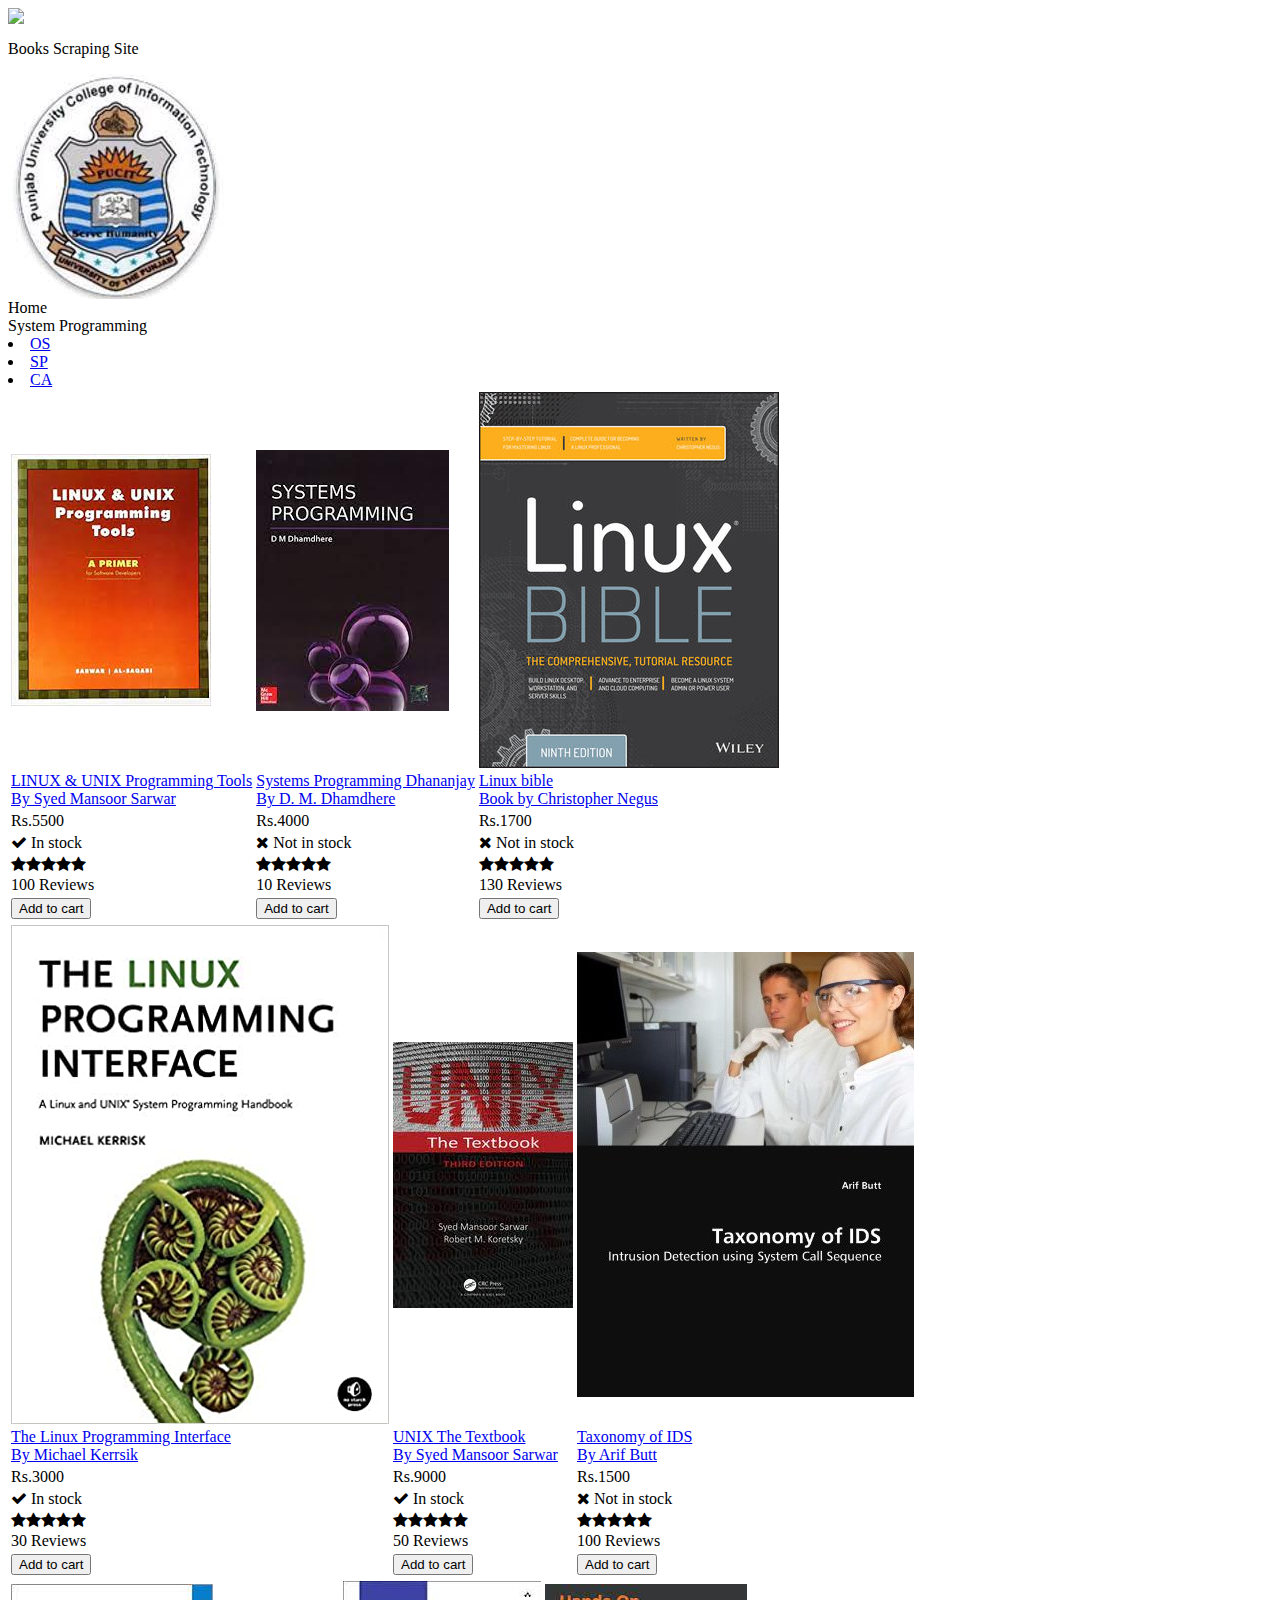
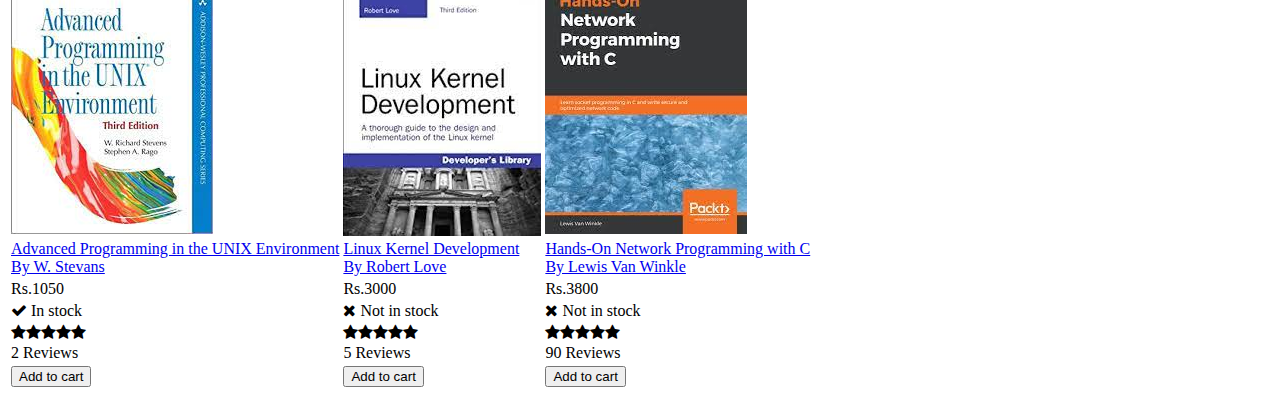
==== SP.html @ 7e35c6cb "Web pages for scraping" ====
<html lang="en">
<head>
    <meta charset="UTF-8">
    <meta http-equiv="X-UA-Compatible" content="IE=edge">
    <meta name="viewport" content="width=device-width, initial-scale=1.0">

    <link rel="stylesheet" href="index.css">
    <link rel="stylesheet" href="https://cdnjs.cloudflare.com/ajax/libs/font-awesome/4.7.0/css/font-awesome.min.css"> <!--for icons of tick and cross ans star for in stock-->

    <title>SP</title>
</head>
<body>

    <!-- we can have a div here with class header that works same and header tag is more semantic readable -->
    <header class="header">
        <img src="images/arif.jpg">
         <p> Books Scraping Site </br></p>
         <img src="images/pucit.jpg">
    </header>
    
    <section class="navigation">
        <div id="home">Home</div>
        <div id="book_title">System Programming</div>
        <div class="books_titles">
            <li class="books_titles_item"><a href="index.html">OS</a></li>
            <li class="books_titles_item"><a href="#">SP</a></li>
            <li class="books_titles_item"><a href="CA.html">CA</a></li>
        </div>
    </section>

    <main>

        


        <!-- First 3 books for second table-->
        <table class="books">

            <tr> 
                <td><img src="images/Linux and unix programming tools.jpg" alt="" title="This book approaches the LINUX environment as a programming&#10; companion. No previous exposure to LINUX is necessary to utilize&#10; this text."></td>
                <td><img src="images/sp dhannajey.jpg" alt="" title="It covers computers' data representation, explains how computer architecture&#10; and its underlying meaning changed over the years, and examines&#10; the implementations and performance enhancements of the central processing unit (CPU)."></td>
                <td><img src="images/linux bible.jpg" alt="" title="It includes information on cloud computing, with new guidance on containerization,&#10; Ansible automation, and Kubernetes and OpenShift. With a&#10; focus on RHEL 8"></td>
            </tr> 
            
            <tr>
                <td><p><a href="https://www.amazon.com/LINUX-UNIX-Programming-Tools-Developers/dp/0201773457/ref=sr_1_fkmr0_2?crid=166TEY9G7BJUC&amp&keywords=system+programming+mansoor+sarwer&amp&qid=1653381075&amp&s=books&amp&sprefix=system+programming+mansoor+sarwer%2Cstripbooks-intl-ship%2C279&amp&sr=1-2-fkmr0" target="_blank">LINUX & UNIX Programming Tools </br> By Syed Mansoor Sarwar</a></p></td>
                <td><p><a href="https://www.amazon.com/s?k=system+programming+D.+M.+Dhamdhere&i=stripbooks-intl-ship&crid=3GNJI20WT3XIM&sprefix=system+programming+d.+m.+dhamdhere%2Cstripbooks-intl-ship%2C299&ref=nb_sb_noss" target="_blank">Systems Programming Dhananjay </br> By  D. M. Dhamdhere </a></p></td>
                <td><p><a href="https://www.amazon.com/Linux-Bible-Christopher-Negus/dp/111821854X" target="_blank">Linux bible </br> Book by Christopher Negus</a></p></td>
            </tr>
    
            <tr>
                <td><p class="left_allign price">Rs.5500</p></td>
                <td><p class="left_allign price">Rs.4000</p></td>
                <td><p class="left_allign price">Rs.1700</p></td>
            </tr>
    
            <tr>
                <td><p class="in_stock left_allign"><i class="fa fa-check" aria-hidden="true"></i> In stock</p></td>
                <td><p class="not_stock left_allign"><i class="fa fa-times" aria-hidden="true"></i> Not in stock</p></td>
                <td><p class="not_stock left_allign"><i class="fa fa-times" aria-hidden="true"></i> Not in stock</p></td>
            </tr>
    
            <tr>
                <td><span class="fa fa-star left_allign"></span><span class="fa fa-star left_allign"></span><span class="fa fa-star left_allign"></span><span class="fa fa-star left_allign not_filled"></span><span class="fa fa-star left_allign not_filled"></span></td>
                <td><span class="fa fa-star left_allign"></span><span class="fa fa-star left_allign"></span><span class="fa fa-star left_allign not_filled"></span><span class="fa fa-star left_allign not_filled"></span><span class="fa fa-star left_allign not_filled"></span></td>
                <td><span class="fa fa-star left_allign"></span><span class="fa fa-star left_allign"></span><span class="fa fa-star left_allign"></span><span class="fa fa-star left_allign"></span><span class="fa fa-star left_allign not_filled"></span></td>
            </tr>
    
            <tr>
                <td><p class="left_allign review" data-rating="100">100 Reviews</p></td>
                <td><p class="left_allign review" data-rating="10">10 Reviews</p></td>
                <td><p class="left_allign review" data-rating="130">130 Reviews</p></td>
            </tr>
    
            <tr>
                <td><button>Add to cart</button></td>
                <td><button>Add to cart</button></td>
                <td><button>Add to cart</button></td>
            </tr>
    
            </table>
        
         <!-- Second three books    -->
        <table class="books">
    
            <tr> 
                <td><img src="images/linux programming interface.jpg" alt="" title="The Linux Programming Interface (TLPI) is the definitive guide &#10; to the Linux and UNIX programming interface—the interface&#10; employed by nearly every application that runs on a &#10;Linux or UNIX system."></td>
                <td><img src="images/Unix.jpg" alt="" title="It covers many topics not covered in older, more traditional textbook &#10;approaches, such as Python, UNIX System Programming from basics to &#10;socket-based network programming using the client-server paradigm, the &#10;Zettabyte File System (ZFS), and the highly developed X Windows-based&#10; KDE and Gnome GUI desktop environments"></td>
                <td><img src="images/taxonomy.jpg" alt="" title="Intrusion Detection using System Call Sequence"></td>    
            </tr>   
    
            <tr>
                <td><p><a href="https://www.amazon.com/dp/1593272200?tag=uuid10-20" target="_blank">The Linux Programming Interface </br>By Michael Kerrsik</a></p></td>
                <td><p><a href="https://www.google.com/search?q=Unix+the+textbook+by+mansoor&rlz=1C1CHBD_enPK987PK987&oq=unix+the+textbook+by+mansoor&aqs=chrome.0.69i59j69i57j69i59j69i60l5.4419j0j7&sourceid=chrome&ie=UTF-8" target="_blank">UNIX The Textbook</br>By Syed Mansoor Sarwar</a></p></td>
                <td><p><a href="https://www.amazon.in/Taxonomy-Ids-Arif-Butt/dp/3639294092" target="_blank">Taxonomy of IDS </br>By Arif Butt</a></p></td>
            </tr>
    
            <tr>
                <td><p class="left_allign price">Rs.3000</p></td>
                <td><p class="left_allign price">Rs.9000</p></td>
                <td><p class="left_allign price">Rs.1500</p></td>
            </tr>
    
            <tr>
                <td><p class="in_stock left_allign"><i class="fa fa-check" aria-hidden="true"></i> In stock</p></td>
                <td><p class="in_stock left_allign"><i class="fa fa-check" aria-hidden="true"></i> In stock</p></td>
                <td><p class="not_stock left_allign"><i class="fa fa-times" aria-hidden="true"></i> Not in stock</p></td>
            </tr>
               
            <tr>
                <td><span class="fa fa-star left_allign"></span><span class="fa fa-star left_allign"></span><span class="fa fa-star left_allign not_filled"></span><span class="fa fa-star left_allign not_filled"></span><span class="fa fa-star left_allign not_filled"></span></td>
                <td><span class="fa fa-star left_allign"></span><span class="fa fa-star left_allign"></span><span class="fa fa-star left_allign"></span><span class="fa fa-star left_allign"></span><span class="fa fa-star left_allign not_filled"></span></td>
                <td><span class="fa fa-star left_allign"></span><span class="fa fa-star left_allign"></span><span class="fa fa-star left_allign"></span><span class="fa fa-star left_allign"></span><span class="fa fa-star left_allign not_filled"></span></td>
            </tr>
    
            <tr>
                <td><p class="left_allign review" data-rating="30">30 Reviews</p></td>
                <td><p class="left_allign review" data-rating="50">50 Reviews</p></td>
                <td><p class="left_allign review" data-rating="100">100 Reviews</p></td>
            </tr>
    
            <tr>
                <td><button>Add to cart</button></td>
                <td><button>Add to cart</button></td>
                <td><button>Add to cart</button></td>
            </tr>
    
            </table>        

        
        <!-- last 3 books -->
        <table>
            
        <tr>
            <td><img src="images/advanced programming in unix.jpg" alt="" title="This book approaches the LINUX environment as a programming&#10; companion. No previous exposure to LINUX is necessary to utilize&#10; this text."></td>
            <td><img src="images/Linux kernel development.jpg" alt="" title="It covers computers' data representation, explains how computer architecture&#10; and its underlying meaning changed over the years, and examines&#10; the implementations and performance enhancements of the central processing unit (CPU)."></td>
            <td><img src="images/hands on network programming.jpg" alt="" title="It includes information on cloud computing, with new guidance on containerization,&#10; Ansible automation, and Kubernetes and OpenShift. With a&#10; focus on RHEL 8"></td>
        </tr>

        <tr>
            <td><p><a href="https://www.amazon.com/dp/0321637739?tag=uuid10-20" target="_blank">Advanced Programming in the UNIX Environment </br> By W. Stevans</a></p></td>
            <td><p><a href="https://www.amazon.com/Linux-Kernel-Development-Robert-Love/dp/0672329468/ref=pd_sbs_sccl_2_5/136-2951235-1153924?pd_rd_w=fpn08&amp&pf_rd_p=3676f086-9496-4fd7-8490-77cf7f43f846&amp&pf_rd_r=018JW607S91GVPH6PKRX&amp&pd_rd_r=1240354e-9fb5-4f40-bb7a-26a239fe29d3&amp&pd_rd_wg=XdIxU&amp&pd_rd_i=0672329468&amp&psc=1" target="_blank">Linux Kernel Development</br> By Robert Love</a></p></td>
            <td><p><a href="https://www.amazon.com/Hands-Network-Programming-programming-optimized/dp/1789349869/ref=sr_1_1?crid=11FC0M0GAFA21&amp&keywords=unix+network+programming+2019&amp&qid=1653381349&amp&s=books&amp&sprefix=unix+network+programming+2019%2Cstripbooks-intl-ship%2C356&amp&sr=1-1" target="_blank">Hands-On Network Programming with C </br> By Lewis Van Winkle</p></a></td>
        </tr>

        <tr>
            <td><p class="left_allign price">Rs.1050</p></td>
            <td><p class="left_allign price">Rs.3000</p></td>
            <td><p class="left_allign price">Rs.3800</p></td>
        </tr>

        <tr>
            <td><p class="in_stock left_allign"><i class="fa fa-check" aria-hidden="true"></i> In stock</p></td>
            <td><p class="not_stock left_allign"><i class="fa fa-times" aria-hidden="true"></i> Not in stock</p></td>
            <td><p class="not_stock left_allign"><i class="fa fa-times" aria-hidden="true"></i> Not in stock</p></td>
        </tr>

        <tr>
            <td><span class="fa fa-star left_allign"></span><span class="fa fa-star left_allign not_filled"></span><span class="fa fa-star left_allign not_filled"></span><span class="fa fa-star left_allign not_filled"></span><span class="fa fa-star left_allign not_filled"></span></td>
            <td><span class="fa fa-star left_allign"></span><span class="fa fa-star left_allign"></span><span class="fa fa-star left_allign"></span><span class="fa fa-star left_allign"></span><span class="fa fa-star left_allign not_filled"></span></td>
            <td><span class="fa fa-star left_allign"></span><span class="fa fa-star left_allign not_filled"></span><span class="fa fa-star left_allign not_filled"></span><span class="fa fa-star left_allign not_filled"></span><span class="fa fa-star left_allign not_filled"></span></td>
        </tr>

        <tr>
            <td><p class="left_allign review" data-rating="2">2 Reviews</p></td>
            <td><p class="left_allign review" data-rating="5">5 Reviews</p></td>
            <td><p class="left_allign review" data-rating="90">90 Reviews</p></td>
        </tr>

        <tr>
            <td><button>Add to cart</button></td>
            <td><button>Add to cart</button></td>
            <td><button>Add to cart</button></td>
        </tr>

        </table>
</main>
</body>
</html>
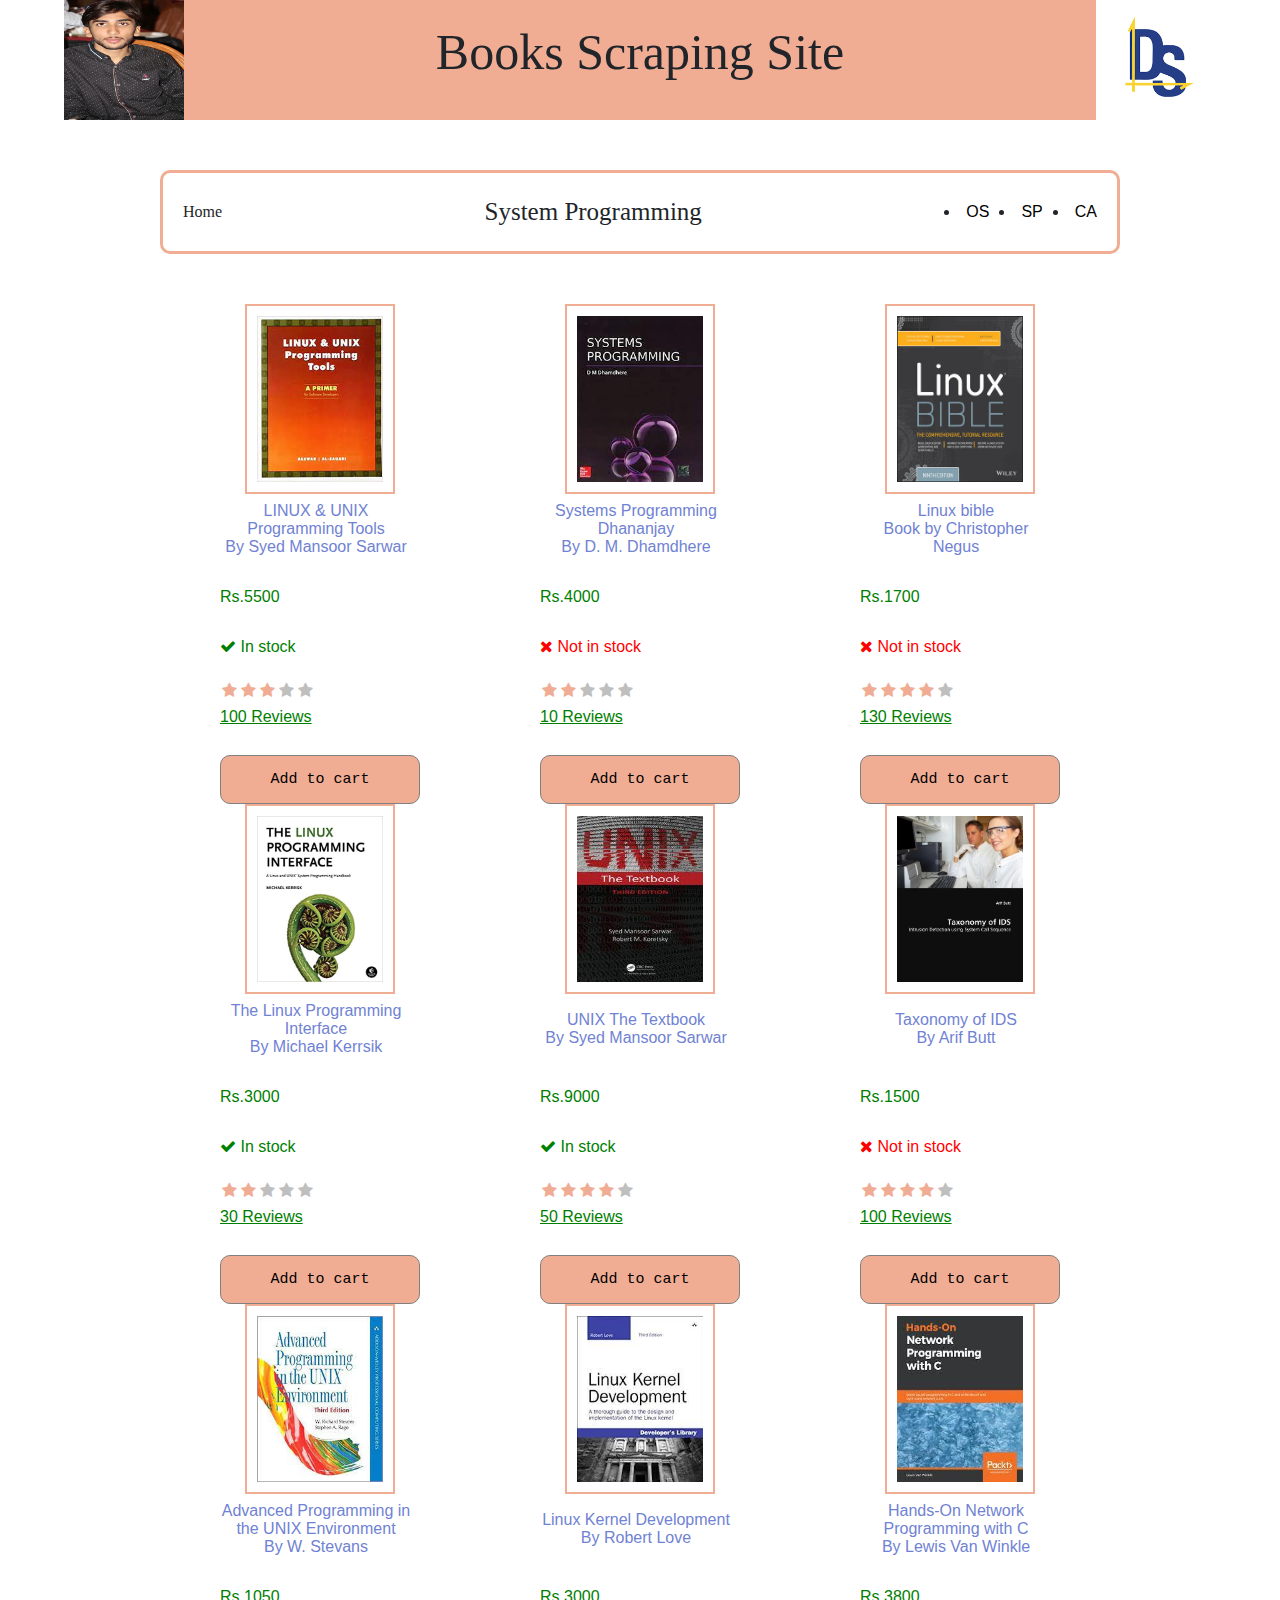
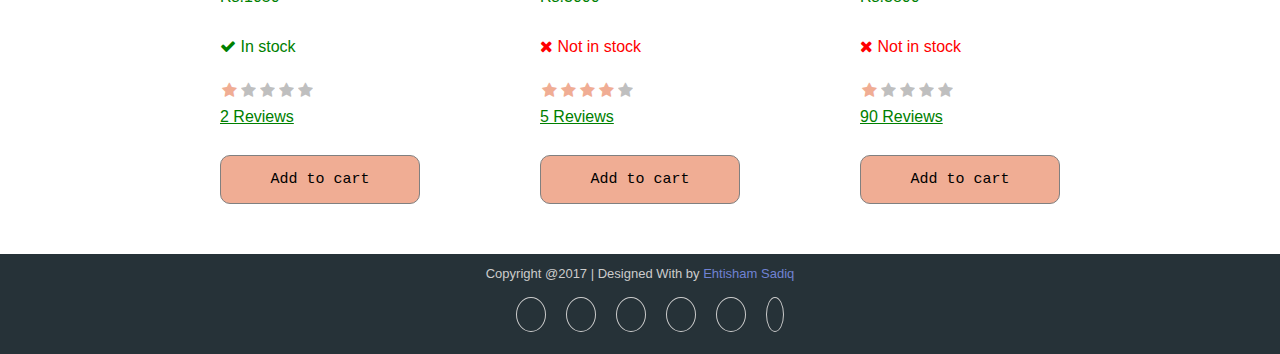
==== commit bd2052bd: "Web pages for scraping" ====
--- a/SP.html
+++ b/SP.html
@@ -6,16 +6,24 @@
 
     <link rel="stylesheet" href="index.css">
     <link rel="stylesheet" href="https://cdnjs.cloudflare.com/ajax/libs/font-awesome/4.7.0/css/font-awesome.min.css"> <!--for icons of tick and cross ans star for in stock-->
-
+    <link rel="stylesheet" href="bootstrap.min.css"> 
+    <link href="//maxcdn.bootstrapcdn.com/bootstrap/4.1.1/css/bootstrap.min.css" rel="stylesheet" id="bootstrap-css">
+    <script src="//maxcdn.bootstrapcdn.com/bootstrap/4.1.1/js/bootstrap.min.js"></script>
+    <script src="//cdnjs.cloudflare.com/ajax/libs/jquery/3.2.1/jquery.min.js"></script>
+    <!------ Include the above in your HEAD tag ---------->
+    
+    <link rel="stylesheet" href="https://stackpath.bootstrapcdn.com/bootstrap/4.1.3/css/bootstrap.min.css" integrity="sha384-MCw98/SFnGE8fJT3GXwEOngsV7Zt27NXFoaoApmYm81iuXoPkFOJwJ8ERdknLPMO" crossorigin="anonymous">
+    <link rel="stylesheet" href="https://use.fontawesome.com/releases/v5.2.0/css/all.css" integrity="sha384-hWVjflwFxL6sNzntih27bfxkr27PmbbK/iSvJ+a4+0owXq79v+lsFkW54bOGbiDQ" crossorigin="anonymous">
+    
     <title>SP</title>
 </head>
 <body>
 
     <!-- we can have a div here with class header that works same and header tag is more semantic readable -->
     <header class="header">
-        <img src="images/arif.jpg">
+        <img src="images/ehtisham.jpg">
          <p> Books Scraping Site </br></p>
-         <img src="images/pucit.jpg">
+         <img src="images/DataScienceSmallLogo.png">
     </header>
     
     <section class="navigation">
@@ -175,5 +183,31 @@
 
         </table>
 </main>
+
+<footer class="footer">
+    
+    <div class="container">
+    <!--foote_bottom_ul_amrc ends here-->
+    <p class="text-center">Copyright @2017 | Designed With by <a href="#">Ehtisham Sadiq</a></p>
+    
+    <ul class="social_footer_ul">
+    <li><a href="https://www.facebook.com/raiehtisham.m.sadiq"><i class="fab fa-facebook-f"></i></a></li>
+    <li><a href="https://twitter.com/EhtishamSadiq10"><i class="fab fa-twitter"></i></a></li>
+    <li><a href="https://www.linkedin.com/in/ehtisham-sadiq-a64aab200/"><i class="fab fa-linkedin"></i></a></li>
+    <li><a href="https://www.instagram.com/raiehtisham.sadiq/"><i class="fab fa-instagram"></i></a></li>
+    <li><a href="https://github.com/bsef19m521"><i class="fab fa-github"></i></a></li>
+    <li><a href="https://www.kaggle.com/ehtishamsadiq"><i class="fab fa-kaggle"></i></a></li>
+
+    </ul>
+    <!--social_footer_ul ends here-->
+    </div>
+    
+    </footer>
+    
+    
+    <script src="https://code.jquery.com/jquery-3.3.1.slim.min.js" integrity="sha384-q8i/X+965DzO0rT7abK41JStQIAqVgRVzpbzo5smXKp4YfRvH+8abtTE1Pi6jizo" crossorigin="anonymous"></script>
+    <script src="https://cdnjs.cloudflare.com/ajax/libs/popper.js/1.14.3/umd/popper.min.js" integrity="sha384-ZMP7rVo3mIykV+2+9J3UJ46jBk0WLaUAdn689aCwoqbBJiSnjAK/l8WvCWPIPm49" crossorigin="anonymous"></script>
+    <script src="https://stackpath.bootstrapcdn.com/bootstrap/4.1.3/js/bootstrap.min.js" integrity="sha384-ChfqqxuZUCnJSK3+MXmPNIyE6ZbWh2IMqE241rYiqJxyMiZ6OW/JmZQ5stwEULTy" crossorigin="anonymous"></script>
+    
 </body>
 </html>--- a/index.css
+++ b/index.css
@@ -0,0 +1,317 @@
+*{
+    padding: 0%;
+    margin: 0%;
+    font-family:Arial, Helvetica, sans-serif
+}
+
+.header{
+    display: flex;
+    justify-content: space-between;
+    align-items: center;
+    border: 1px solid gray;
+    margin: 0 auto;
+    width: 90%;
+    background-color: rgb(240, 173, 148);
+    border: none;
+}
+.header > img {
+    width: 120px;
+    height: 120px;
+}
+.header  > p{
+    text-align: center;
+    font-family: cursive;
+    font-size: 50px;
+}
+
+.small{
+    font-size: 10px;
+    color: rgb(83, 80, 80);
+}
+
+
+.navigation{
+    display: flex;
+    justify-content: space-between;
+    align-items: center;
+    border: 1px solid gray;
+    margin: 0 auto;
+    margin-top: 50px;
+    width: 75%;
+    border: solid 3px rgb(240, 173, 148);
+    border-radius: 10px;
+    padding: 20px;
+    text-align: center;
+}
+
+.books_titles{
+    display: flex;
+}
+#book_title,.books_titles_item,#home{
+    font-family: cursive;
+    cursor: pointer;
+}
+#book_title:hover,.books_titles_item:hover,#home:hover{
+    text-decoration: underline rgb(240, 173, 148);
+}
+#home{
+    padding-right: 30px;
+}
+#book_title{
+    font-size: 25px;
+}
+.books_titles_item{
+    margin-left: 10px;
+}
+.books_titles_item > a:link, .books_titles_item > a:visited{
+    color: black;
+    text-decoration: rgb(240, 173, 148);
+}
+
+table{
+    padding: 20px;
+    margin: 0 auto;
+}
+
+main{
+    margin: 50px auto;
+    width: 90%;
+}
+
+td{
+    text-align: center;
+    padding-right: 120px;
+    width: 200px;
+}
+td:nth-last-child(1)
+{
+    padding-right: 0px;
+}
+
+td > img{
+    border: 2px solid rgb(240, 173, 148);
+    padding: 10px;
+    height: 190px;
+    width: 150px;
+}
+td p {
+    padding: 8px;
+    padding-left: 0px;
+}
+td > button{
+    font-family: 'Courier New', Courier, monospace;
+    font-size: 15px;
+    margin-top: 5px;
+    width: 200px;
+    padding: 15px;
+    background-color: rgb(240, 173, 148);
+    border: 1px solid gray;
+    border-radius: 10px;
+    cursor: pointer;
+}
+td > button:hover{
+    background-color: white;
+    color:rgb(240, 173, 148);
+}
+
+.left_allign{
+    float: left;
+    color: green;
+}
+.green{
+    color: green;
+}
+.right_allign{
+    float: right;
+}
+.not_stock{
+    color:red;
+}
+.in_stock{
+    color: green;
+}
+a:link , a:visited{ 
+    color:rgb(112, 130, 211); text-decoration:none; border: none; 
+}
+.fa-star{
+    color:rgb(240, 173, 148) ;
+    padding: 2px;
+}
+.not_filled{
+    color: grey;
+    opacity: 50%;
+}
+.review{
+    text-decoration: underline;
+    /* color: #73858d; */
+}
+.f1 >p{
+    text-align: center;
+    font-family: cursive;
+    font-size: 50px;
+}
+
+
+.site-footer
+{
+  background-color:#26272b;
+  padding:45px 0 20px;
+  font-size:15px;
+  line-height:24px;
+  color:#737373;
+}
+.site-footer hr
+{
+  border-top-color:#bbb;
+  opacity:0.5
+}
+.site-footer hr.small
+{
+  margin:20px 0
+}
+.site-footer h6
+{
+  color:#fff;
+  font-size:16px;
+  text-transform:uppercase;
+  margin-top:5px;
+  letter-spacing:2px
+}
+.site-footer a
+{
+  color:#737373;
+}
+.site-footer a:hover
+{
+  color:#3366cc;
+  text-decoration:none;
+}
+.footer-links
+{
+  padding-left:0;
+  list-style:none
+}
+.footer-links li
+{
+  display:block
+}
+.footer-links a
+{
+  color:#737373
+}
+.footer-links a:active,.footer-links a:focus,.footer-links a:hover
+{
+  color:#3366cc;
+  text-decoration:none;
+}
+.footer-links.inline li
+{
+  display:inline-block
+}
+.site-footer .social-icons
+{
+  text-align:right
+}
+.site-footer .social-icons a
+{
+  width:40px;
+  height:40px;
+  line-height:40px;
+  margin-left:6px;
+  margin-right:0;
+  border-radius:100%;
+  background-color:#33353d
+}
+.copyright-text
+{
+  margin:0
+}
+@media (max-width:991px)
+{
+  .site-footer [class^=col-]
+  {
+    margin-bottom:30px
+  }
+}
+@media (max-width:767px)
+{
+  .site-footer
+  {
+    padding-bottom:0
+  }
+  .site-footer .copyright-text,.site-footer .social-icons
+  {
+    text-align:center
+  }
+}
+.social-icons
+{
+  padding-left:0;
+  margin-bottom:0;
+  list-style:none
+}
+.social-icons li
+{
+  display:inline-block;
+  margin-bottom:4px
+}
+.social-icons li.title
+{
+  margin-right:15px;
+  text-transform:uppercase;
+  color:#96a2b2;
+  font-weight:700;
+  font-size:13px
+}
+.social-icons a{
+  background-color:#eceeef;
+  color:#818a91;
+  font-size:16px;
+  display:inline-block;
+  line-height:44px;
+  width:44px;
+  height:44px;
+  text-align:center;
+  margin-right:8px;
+  border-radius:100%;
+  -webkit-transition:all .2s linear;
+  -o-transition:all .2s linear;
+  transition:all .2s linear
+}
+.social-icons a:active,.social-icons a:focus,.social-icons a:hover
+{
+  color:#fff;
+  background-color:#29aafe
+}
+.social-icons.size-sm a
+{
+  line-height:34px;
+  height:34px;
+  width:34px;
+  font-size:14px
+}
+.social-icons a.facebook:hover
+{
+  background-color:#3b5998
+}
+.social-icons a.twitter:hover
+{
+  background-color:#00aced
+}
+.social-icons a.linkedin:hover
+{
+  background-color:#007bb6
+}
+.social-icons a.dribbble:hover
+{
+  background-color:#ea4c89
+}
+@media (max-width:767px)
+{
+  .social-icons li.title
+  {
+    display:block;
+    margin-right:0;
+    font-weight:600
+  }
+}